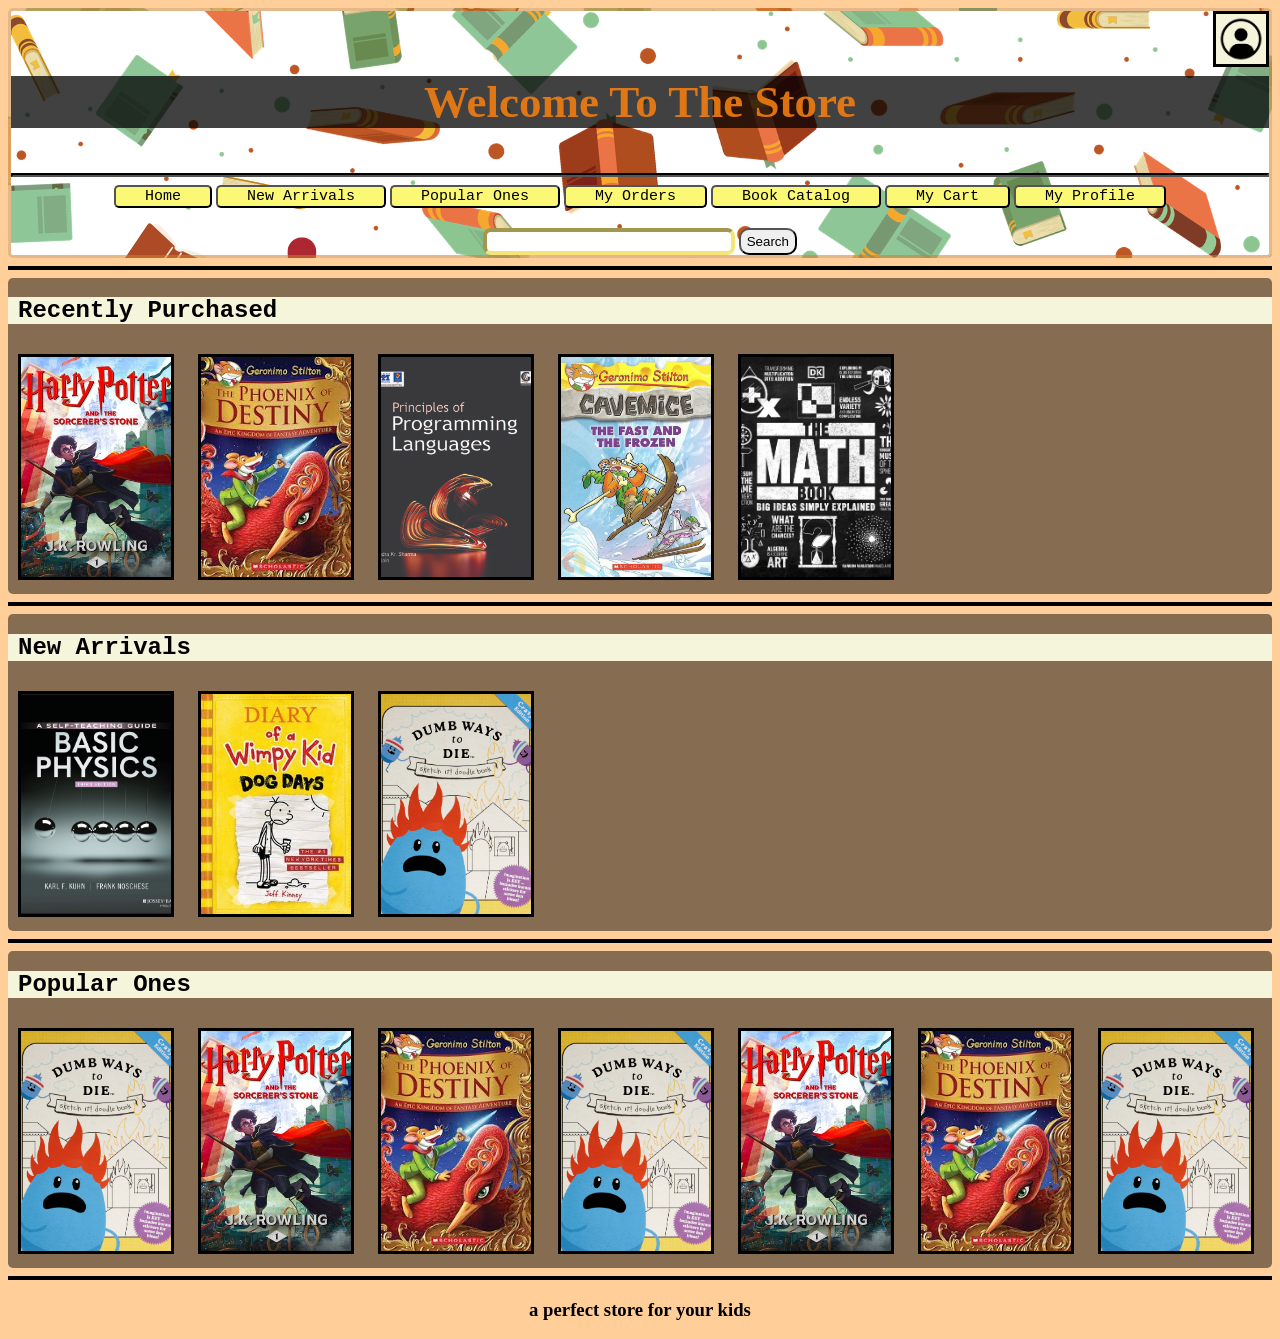
==== index.html @ 9fbe0261 "Seperate File-1" ====
<html>
    <head>
    <title>Online Book Store</title>
    
    <style>
    
    .Header{
        background-color:rgb(255, 253, 232);
        
       
       
    }
    .Header1{
        background-color:rgb(255, 253, 232);
        border-color: antiquewhite ;
        border-style: groove;   
      
    }
    
   h2{
    color: #000000;
    background-color: beige;
    font-family: Courier, monospace;
    text-indent: 10px;
   }

   .HeadButton{
    background-color: #faf875;
    font-size: 15px;
    font-family: Courier, monospace;
    border-radius: 5px;
    padding-left: 29px;
    padding-right: 29px;
}

    a{
        text-decoration: none;
    }
    
    .Img{
        width:150px;
        height:220px;
        object-fit:cover;
        margin:10px;
    }
    .divs{
        background:rgba(0, 0, 0, 0.473);
         overflow-x:auto;
          white-space:nowrap; 
         border-radius: 5px;
    }

    img{
        border-style: solid;
        border-color: #000000;
    }
    
    </style>
    
    </head>

    
    <header style="background-image:url(Imgs/Backgroundimg.png); border: #cf802c8e;border-style:solid;border-radius: 5px; ">
     
        <a href="Login.html" style="float: right;background-color: beige;" ><img src="Imgs/AccIcon.png" style="width: 50;height: 50;"></a>
        <div style="text-align: center; font-size:45px; color: rgba(243, 126, 17, 0.89);padding-top: 20px;">
        <p style="background-color:#000000be;"><B> Welcome To The Store</B></p>
        </div>
        <hr style="border-color:black; border-width: 2px;">
        <div style="text-align: center;">
            <a href="index.html" >  <button class="HeadButton"> Home </button> </a> 
            <a href="#NewArrivals">  <button class="HeadButton"> New Arrivals </button> </a>  
            <a href="#jumphere1">  <button class="HeadButton"> Popular Ones </button> </a>  
            <a href="Order.html">  <button class="HeadButton"> My Orders </button> </a>  
            <a href="Books.html" >  <button class="HeadButton"> Book Catalog </button> </a>    
            <a href="Cart.html" >  <button class="HeadButton"> My Cart </button> </a>  
            <a href="Profile.html" >  <button class="HeadButton"> My Profile </button> </a> 
        </div>
        <div style="text-align: center;margin-top: 20px;">
            <input type="text" style="border-color: rgb(247, 228, 120); border-width: 4px; border-radius: 8px; width: 20%;height: 3%;;"> <button type="submit" style="height: 3%; border-radius: 10px;">Search</button></div>   

        </div>
        
    </header>
    
<body style="background-color:#FFCE99;">

<hr style="border:2px solid black;">

<div class="divs" >
    <h2 >Recently Purchased</h2>
    <img class="Img" src="Imgs/StoryBook.jpg">
    <img class="Img" src="Imgs/StoryBook2.jpg">
    <img class="Img" src="Imgs/IRL2.jpg">
    <img class="Img" src="Imgs/StoryBook6.jpeg">
    <img class="Img" src="Imgs/IRL3.jpg">
</div>

<hr style="border:2px solid black;">

<div class="divs" id="NewArrivals" >
    <h2 >New Arrivals</h2>
    <img class="Img" src="Imgs/IRL1.jpg">
    <img class="Img" src="Imgs/StoryBook3.jpg">
    <img class="Img" src="Imgs/StoryBook5.jpg">
</div>

<hr style="border:2px solid black;">

<div class="divs" id="jumphere1" >
    <h2>Popular Ones</h2>
    <img class="Img" src="Imgs/StoryBook5.jpg">
    <img class="Img" src="Imgs/StoryBook.jpg"> 
    <img class="Img" src="Imgs/StoryBook2.jpg">
    <img class="Img" src="Imgs/StoryBook5.jpg">
    <img class="Img" src="Imgs/StoryBook.jpg"> 
    <img class="Img" src="Imgs/StoryBook2.jpg">
    <img class="Img" src="Imgs/StoryBook5.jpg">
    <img class="Img" src="Imgs/StoryBook.jpg"> 
    <img class="Img" src="Imgs/StoryBook2.jpg">
    <img class="Img" src="Imgs/StoryBook5.jpg">
    <img class="Img" src="Imgs/StoryBook.jpg"> 
    <img class="Img" src="Imgs/StoryBook2.jpg">
</div>

<hr style="border:2px solid black;">

</body>

    <footer>
       <h3 style="text-align: center;">a perfect store for your kids</h3>
    </footer>
</html>
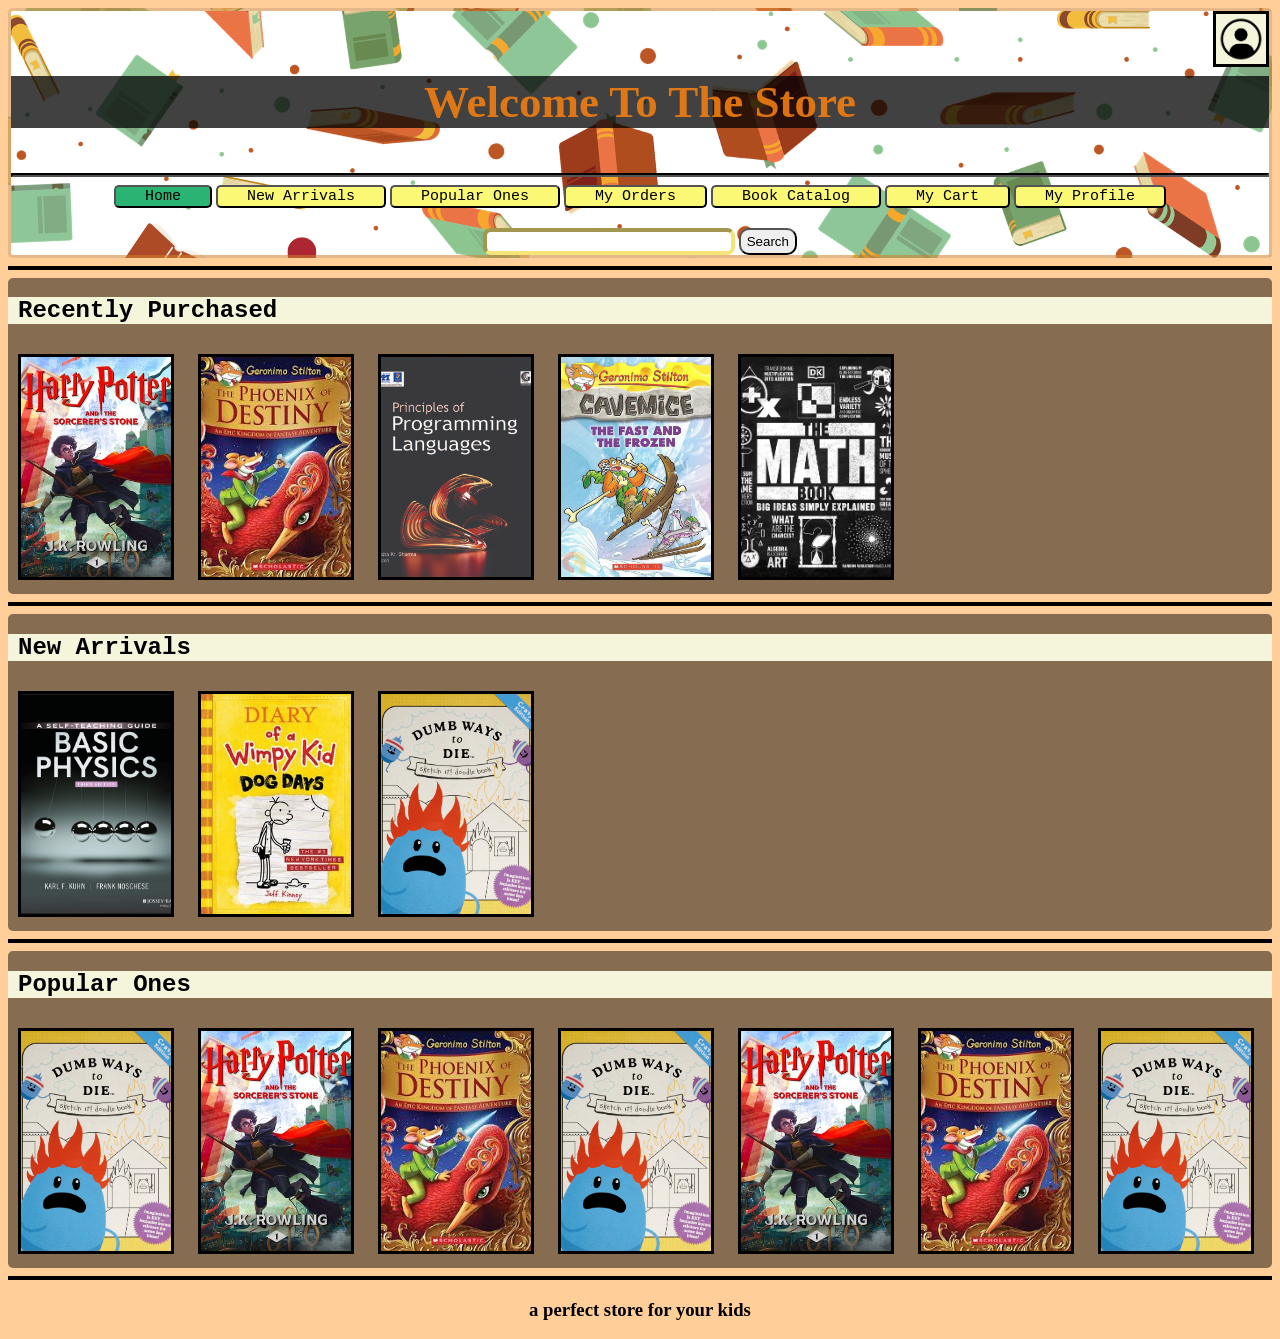
==== commit 64cb8b48: "button highlight and changes" ====
--- a/index.html
+++ b/index.html
@@ -1,62 +1,7 @@
 <html>
     <head>
     <title>Online Book Store</title>
-    
-    <style>
-    
-    .Header{
-        background-color:rgb(255, 253, 232);
-        
-       
-       
-    }
-    .Header1{
-        background-color:rgb(255, 253, 232);
-        border-color: antiquewhite ;
-        border-style: groove;   
-      
-    }
-    
-   h2{
-    color: #000000;
-    background-color: beige;
-    font-family: Courier, monospace;
-    text-indent: 10px;
-   }
-
-   .HeadButton{
-    background-color: #faf875;
-    font-size: 15px;
-    font-family: Courier, monospace;
-    border-radius: 5px;
-    padding-left: 29px;
-    padding-right: 29px;
-}
-
-    a{
-        text-decoration: none;
-    }
-    
-    .Img{
-        width:150px;
-        height:220px;
-        object-fit:cover;
-        margin:10px;
-    }
-    .divs{
-        background:rgba(0, 0, 0, 0.473);
-         overflow-x:auto;
-          white-space:nowrap; 
-         border-radius: 5px;
-    }
-
-    img{
-        border-style: solid;
-        border-color: #000000;
-    }
-    
-    </style>
-    
+    <link href="Css/Index.css" rel="styleSheet">
     </head>
 
     
@@ -68,7 +13,7 @@
         </div>
         <hr style="border-color:black; border-width: 2px;">
         <div style="text-align: center;">
-            <a href="index.html" >  <button class="HeadButton"> Home </button> </a> 
+            <a href="index.html" >  <button class="HeadButton" style="background-color: rgb(43, 179, 115);"> Home </button> </a> 
             <a href="#NewArrivals">  <button class="HeadButton"> New Arrivals </button> </a>  
             <a href="#jumphere1">  <button class="HeadButton"> Popular Ones </button> </a>  
             <a href="Order.html">  <button class="HeadButton"> My Orders </button> </a>  
--- a/Css/Index.css
+++ b/Css/Index.css
@@ -0,0 +1,50 @@
+.Header{
+        background-color:rgb(255, 253, 232);
+        
+       
+       
+    }
+    .Header1{
+        background-color:rgb(255, 253, 232);
+        border-color: antiquewhite ;
+        border-style: groove;   
+      
+    }
+    
+   h2{
+    color: #000000;
+    background-color: beige;
+    font-family: Courier, monospace;
+    text-indent: 10px;
+   }
+
+   .HeadButton{
+    background-color: #faf875;
+    font-size: 15px;
+    font-family: Courier, monospace;
+    border-radius: 5px;
+    padding-left: 29px;
+    padding-right: 29px;
+}
+
+    a{
+        text-decoration: none;
+    }
+    
+    .Img{
+        width:150px;
+        height:220px;
+        object-fit:cover;
+        margin:10px;
+    }
+    .divs{
+        background:rgba(0, 0, 0, 0.473);
+         overflow-x:auto;
+          white-space:nowrap; 
+         border-radius: 5px;
+    }
+
+    img{
+        border-style: solid;
+        border-color: #000000;
+    }
